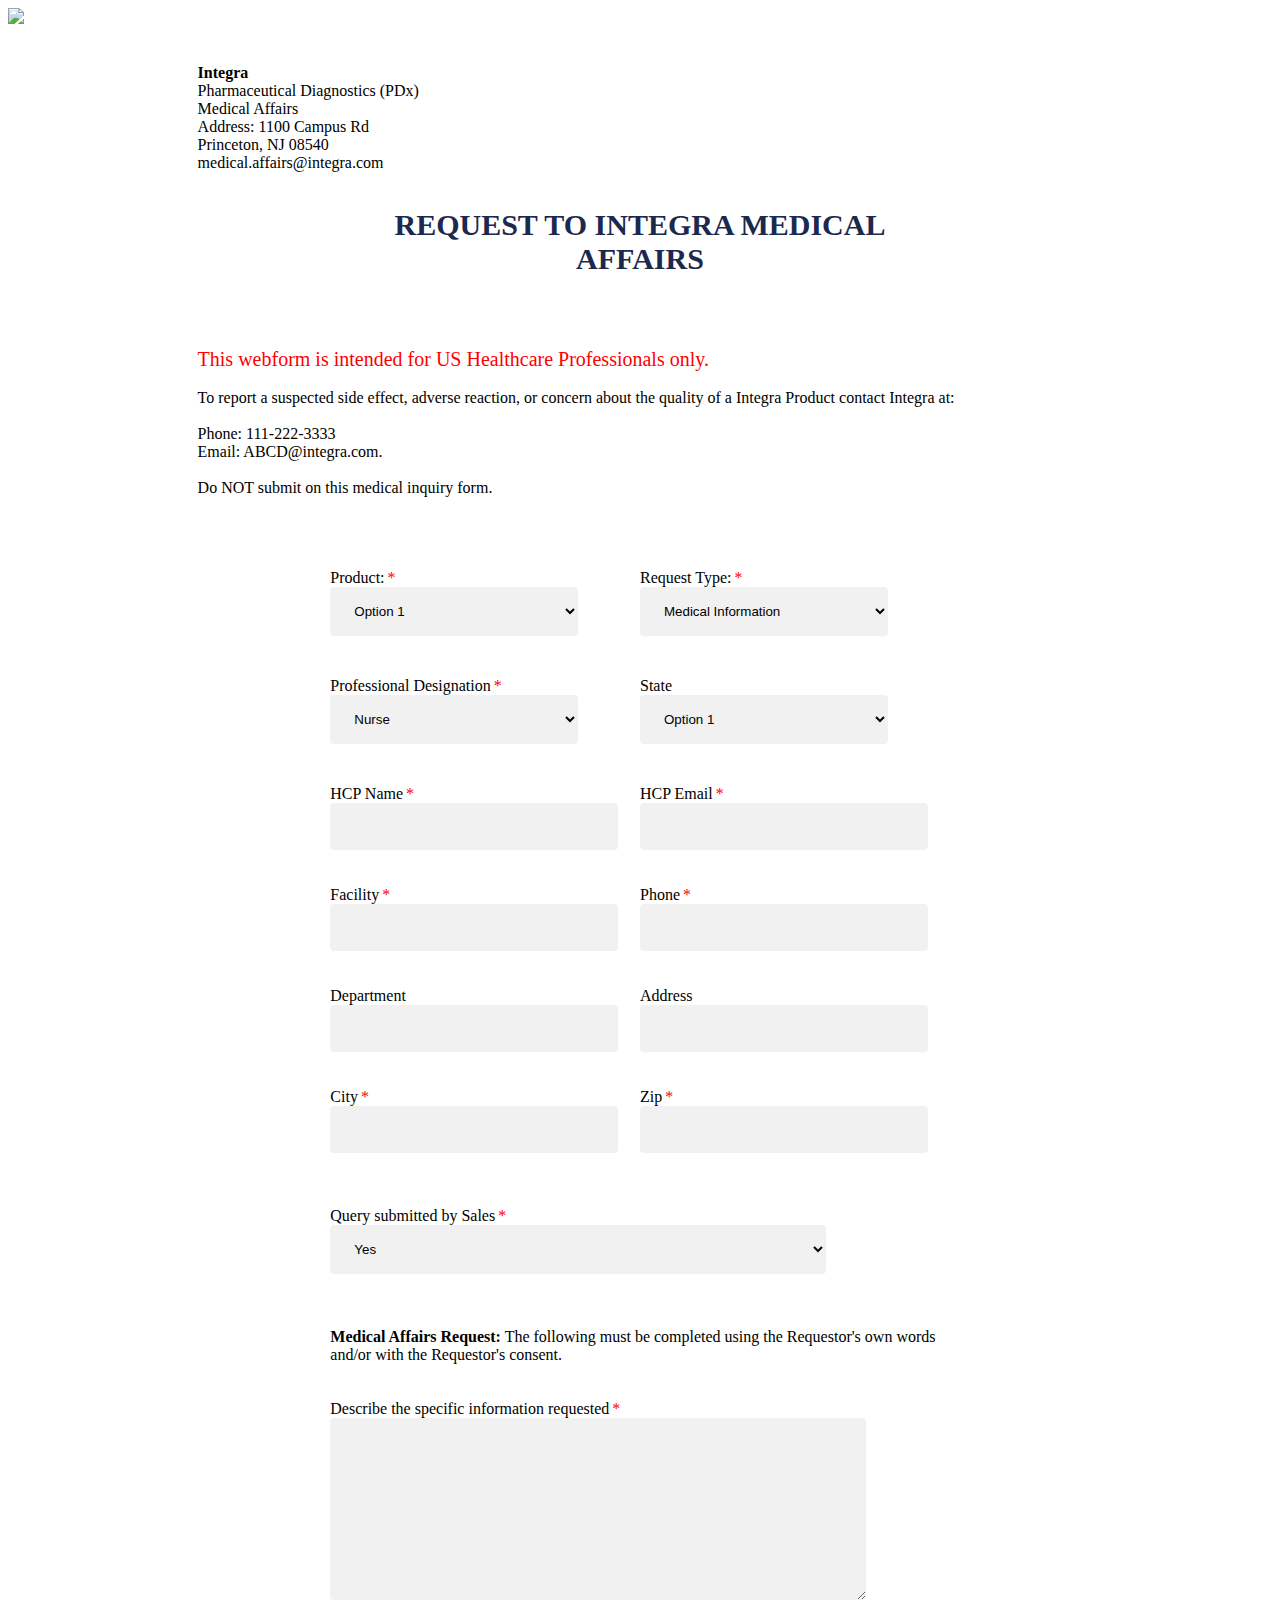
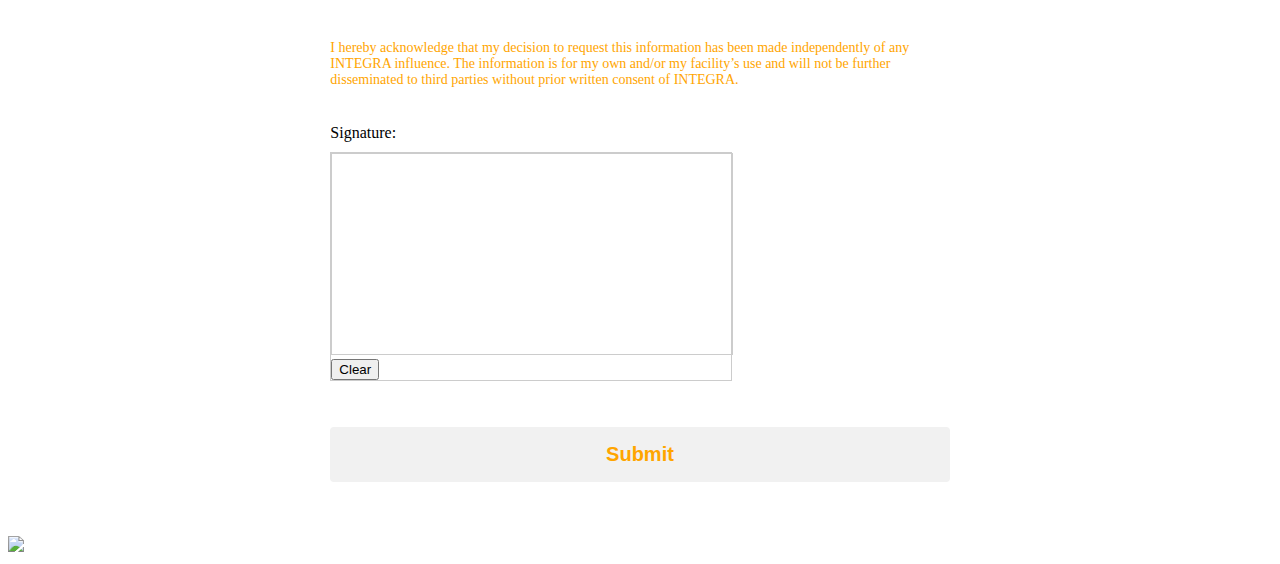
==== src/main/webapp/tikaxx.html @ 2e5fff74 "update" ====
<!DOCTYPE html>
<html lang="en">

<head>
<meta charset="UTF-8">
<meta name="viewport" content="width=device-width, initial-scale=1.0">
<title>Integra Form</title>
<!-- Include Signature Pad library -->
<script
	src="https://cdnjs.cloudflare.com/ajax/libs/signature_pad/1.5.3/signature_pad.min.js"></script>
<style>
#signature-pad {
	border: 1px solid #ccc;
	width: 100%;
	max-width: 400px;
	margin: 10px 0;
}

.signature-pad {
	position: relative;
}

.signature-pad canvas {
	border: 1px solid #ccc;
	width: 100%;
	max-width: 100%;
}

.center {
	margin: auto;
	width: 70%;
}

div.a {
	text-align: center;
}

div.a1 {
	text-align: center;
	color: #1b294e;
	font-size: 30px;
}

div.a2 {
	text-align: center;
	color: red;
	font-size: 20px;
}

div.b2 {
	text-align: left;
	color: red;
	font-size: 20px;
}

div.o {
	text-align: left;
	color: orange;
	font-size: 14px;
}

div.b {
	text-align: left;
}

div.c {
	text-align: right;
}

div.d {
	text-align: justify;
}

.left {
	float: left;
	width: 50%;
}

select {
	width: 80%;
	padding: 16px 20px;
	border: none;
	border-radius: 4px;
	background-color: #f1f1f1;
}

input {
	width: 80%;
	padding: 16px 20px;
	border: none;
	border-radius: 4px;
	background-color: #f1f1f1;
}

textarea {
	width: 80%;
	padding: 16px 20px;
	border: none;
	border-radius: 4px;
	background-color: #f1f1f1;
}

input.s {
	width: 100%;
	color: orange;
	font-weight: bold;
	font-size: 20px;
}

.mandatory__required {
	margin-left: 3px;
	color: red;
}

.error-message {
	color: red;
	font-size: 14px;
}
</style>
</head>

<body>
	<img src="https://sftp.tika.mobi/ftp/1.jpg" style="width: 100%;">
	<div class="center">
		<div class="b">
			<br>
			<br> <b>Integra</b><br> Pharmaceutical Diagnostics (PDx)<br>
			Medical Affairs<br> Address: 1100 Campus Rd<br> Princeton,
			NJ 08540<br> medical.affairs@integra.com<br>
		</div>
		<div class="center">
			<br>
			<br>
			<div class="a1">
				<b>REQUEST TO INTEGRA MEDICAL AFFAIRS</b>
			</div>
			<br>
			<br>
			<br>
			<br>
		</div>
		<div class="b2">This webform is intended for US Healthcare
			Professionals only.</div>
		<br> To report a suspected side effect, adverse reaction, or
		concern about the quality of a Integra Product contact Integra at:<br>
		<br> Phone: 111-222-3333 <br> Email: ABCD@integra.com. <br>
		<br>Do NOT submit on this medical inquiry form. <br>
		<br>
		<br>
		<br>
		<form action="/submit" method="post" class="center"
			id="healthCareForm">
			<br>
			<div class="left">
				<label for="geProduct">Product:<span
					class="mandatory__required" aria-hidden="true">*</span></label><br> <select
					id="geProduct" name="geProduct" required>
					<option value="option1">Option 1</option>
					<option value="option2">Option 2</option>
					<option value="option3">Option 3</option>
					<option value="option4">Option 4</option>
				</select> <span id="geProduct-error" class="error-message"></span>
			</div>
			<div class="left">
				<label for="requestType">Request Type:<span
					class="mandatory__required" aria-hidden="true">*</span></label><br> <select
					id="requestType" name="requestType">
					<option value="option1">Medical Information</option>
					<option value="option2">Applications Training</option>
					<option value="option3">Meeting with Medical Science
						Liaison</option>
				</select> <span id="requestType-error" class="error-message"></span>
			</div>
			<br>
			<br>
			<br> <br>
			<br>
			<br>
			<div class="left">
				<label for="professionalDesignation">Professional
					Designation<span class="mandatory__required" aria-hidden="true">*</span>
				</label><br> <select id="professionalDesignation"
					name="professionalDesignation">
					<option value="option1">Nurse</option>
					<option value="option2">Pharmacist</option>
					<option value="option3">Physician</option>
					<option value="option4">Other Healthcare Professional</option>
				</select> <span id="professionalDesignation-error" class="error-message"></span>
			</div>
			<div class="left">
				<label for="state">State</label><br> <select id="state"
					name="state">
					<option value="option1">Option 1</option>
					<option value="option2">Option 2</option>
					<option value="option3">Option 3</option>
					<option value="option4">Option 4</option>
				</select> <span id="state-error" class="error-message"></span>
			</div>
			<br>
			<br>
			<br> <br>
			<br>
			<br>
			<!-- Repeat the above code for dropdowns 2, 3, and 4 -->
			<div>
				<div class="left">
					<label for="hcpName">HCP Name<span
						class="mandatory__required" aria-hidden="true">*</span></label><br> <input
						type="text" id="hcpName" name="hcpName" maxlength="5" required>
					<span id="hcpName-error" class="error-message"></span>
				</div>
				<div class="left">
					<label for="hcpEmail">HCP Email<span
						class="mandatory__required" aria-hidden="true">*</span></label><br> <input
						type="email" id="hcpEmail" name="text1"> <span
						id="hcpEmail-error" class="error-message"><br>
					<br>
					<br>
				</div>
			</div>
			<div class="left">
				<label for="facilityAffiliation">Facility<span
					class="mandatory__required" aria-hidden="true">*</span></label><br> <input
					type="text" id="facilityAffiliation" name="facilityAffiliation">
				<span id="facilityAffiliation-error" class="error-message"></span>
			</div>
			<div class="left">
				<label for="phoneExtension">Phone<span
					class="mandatory__required" aria-hidden="true">*</span></label><br> <input
					type="tel" id="phoneExtension" name="phoneExtension"
					pattern="^[0-9\-]+$" required
					oninput="if(!this.value.match('^[0-9\-]+$')) this.value='';"
					maxlength='10' autocomplete='off' onkeyup="numbersonly(this)">
				<br>
				<br>
				<span id="phoneExtension-error" class="error-message"><br>
			</div>
			<div class="left">
				<label for="department">Department</label><br> <input
					type="text" id="department" name="department"><span
					id="department-error" class="error-message"></span>
			</div>
			<div class="left">
				<label for="address">Address</label><br> <input type="text"
					id="address" name="address"> <br>
				<br>
				<br>
			</div>
			<div class="left">
				<label for="city">City<span class="mandatory__required"
					aria-hidden="true">*</span></label><br> <input type="text" id="city"
					name="city"><span id="city-error" class="error-message"></span>
			</div>
			<div class="left">
				<label for="zip">Zip<span class="mandatory__required"
					aria-hidden="true">*</span></label><br> <input type="text" id="zip"
					name="zip" pattern="^[1-9][0-9]*$" required
					oninput="if(!this.value.match('^[1-9][0-9]*$'))this.value='';"
					maxlength='10' autocomplete='off' onkeyup="numbersonly(this)"><span
					id="zip-error" class="error-message"></span>
			</div>
			<br>&nbsp;
			<div>
				<br> <label for="querySubmitted"><br>Query
					submitted by Sales<span class="mandatory__required"
					aria-hidden="true">*</span></label><br> <select id="querySubmitted"
					name="querySubmitted">
					<option value="option1">Yes</option>
					<option value="option2">No</option>
				</select> <span id="querySubmitted-error" class="error-message"></span>
			</div>
			<br>
			<br>
			<br> <b>Medical Affairs Request:</b> The following must be
			completed using the Requestor's own words and/or with the Requestor's
			consent.<br>
			<br>
			<div>
				<br> <label for="message">Describe the specific
					information requested<span class="mandatory__required"
					aria-hidden="true">*</span>
				</label><br>
				<textarea id="message" name="message" rows="10" cols="30"></textarea>
				<span id="message-error" class="error-message"></span>
			</div>
			<br>&nbsp;<br>
			<div class="o">I hereby acknowledge that my decision to request
				this information has been made independently of any INTEGRA
				influence. The information is for my own and/or my facility&rsquo;s
				use and will not be further disseminated to third parties without
				prior written consent of INTEGRA.</div>
			<br>&nbsp;<br> <label for="signature">Signature:</label>
			<div id="signature-pad" class="signature-pad">
				<canvas></canvas>
				<button type="button" id="clear-signature">Clear</button>
				<input type="hidden" name="signature_data" id="signature_data">
				<br>
			</div>
			<br>&nbsp;<br> <input type="submit" value="Submit"
				class="s" id="submitBtn">
			<script>
            function numbersonly(input) {
                var filter = /[^0-9]/g;
                input.value = input.value.replace(filter, "");
            }
            
            // Initialize Signature Pad
            var canvas = document.querySelector("canvas");
            var signaturePad = new SignaturePad(canvas);
            
            // Clear Signature
            document.getElementById("clear-signature").addEventListener("click", function () {
                signaturePad.clear();
            });
            
            // Get signature data on form submit
            document.getElementById("submitBtn").addEventListener("click", function (event) {
                event.preventDefault();
                // removeErrorMessages();
                // Validation checks
                if (!validateForm()) {
                    return;
                }
            		const signatureCanvas = document.querySelector("canvas");
            		const signatureData = signaturePad.toDataURL();
                const formData = {
					//newSignatureData : signatureData;
                	productName: document.getElementById("geProduct").value,
                    designation: document.getElementById("professionalDesignation").value,
                    hcpEmail: document.getElementById("hcpEmail").value,
                    phone: document.getElementById("phoneExtension").value,
                    address: document.getElementById("address").value,
                    state: document.getElementById("state").value,
                    querySubmit: document.getElementById("querySubmitted").value,
                    medAffReqCat: document.getElementById("requestType").value,
                    hcpName: document.getElementById("hcpName").value,
                    facility: document.getElementById("facilityAffiliation").value,
                    department: document.getElementById("department").value,
                    city: document.getElementById("city").value,
                    zip: document.getElementById("zip").value,
                    description: document.getElementById("message").value,
					signature: signatureData,
                };
                console.log(formData);
                fetch("http://localhost:9090/api/v1/medAffair/add", {
                    method: "POST",
                    headers: {
                        "Content-Type": "application/json",
                    },
                    body: JSON.stringify(formData),
                })
                    .then((response) => {
                        if (!response.ok) {
                            throw new Error(`HTTP error! Status: ${response.status}`);
                        }
                        return response.json();
                    })
                    .then((data) => {
                        if (data.status === "ok" && data.message === "User Created Successfully") {
                            console.log("User created successfully");
                        } else {
                            throw new Error("Unexpected server response");
                        }
                    })
                    .catch((error) => {
                        console.error("Error:", error.message);
                    });
            });
            
            // Validation function
            function validateForm() {
                 removeErrorMessages(); // Clear existing error messages
                const mandatoryFields = [
                    "geProduct",
                    "requestType",
                    "professionalDesignation",
                    "hcpName",
                    "hcpEmail",
                    "facilityAffiliation",
                    "phoneExtension",
                    "city",
                    "zip",
                    "querySubmitted",
                    "message",
                ];
                let isValid = true;
            
                for (const fieldId of mandatoryFields) {
                    const field = document.getElementById(fieldId);
                    const errorSpan = document.getElementById(`${fieldId}-error`);
            
                    if (!field.value.trim()) {
                        displayErrorMessage(errorSpan, `${getFieldLabel(fieldId)} is a mandatory field and cannot be empty.`);
                        isValid = false;
                    }
                }
            
                const emailRegex = /^[^\s@]+@[^\s@]+\.[^\s@]+$/;
                const hcpEmail = document.getElementById("hcpEmail").value;
                const emailErrorSpan = document.getElementById("hcpEmail-error");
                if (!emailRegex.test(hcpEmail)) {
                    displayErrorMessage(emailErrorSpan, "Invalid email format in HCP Email field.");
                    isValid = false;
                }
            
                const phoneRegex = /^[0-9]{10}$/;
                const phoneExtension = document.getElementById("phoneExtension").value;
                const phoneErrorSpan = document.getElementById("phoneExtension-error");
                if (!phoneRegex.test(phoneExtension)) {
                    displayErrorMessage(phoneErrorSpan, "Invalid phone format in Phone field.");
                    isValid = false;
                }
            
                return isValid;
            }
            
            // Function to display error message
             function displayErrorMessage(element, message) {
                    if (element) {
                        element.textContent = message;
                        element.style.display = "block";
                    } else {
                        console.error("Element is null or undefined");
                    }
                }
            
                // Function to remove error messages
                function removeErrorMessages() {
                    const errorSpans = document.querySelectorAll('.error-message');
                    errorSpans.forEach(span => span.textContent = '');
                }
            
                // Function to get field label
                function getFieldLabel(fieldId) {
                    const labelElement = document.querySelector(`label[for="${fieldId}"]`);
                    return labelElement ? labelElement.textContent : fieldId;
                }
         </script>
		</form>
		<br>
		<br>
		<br>
	</div>
	<img src="https://sftp.tika.mobi/ftp/2.jpg" style="width: 100%;">
</body>

</html>
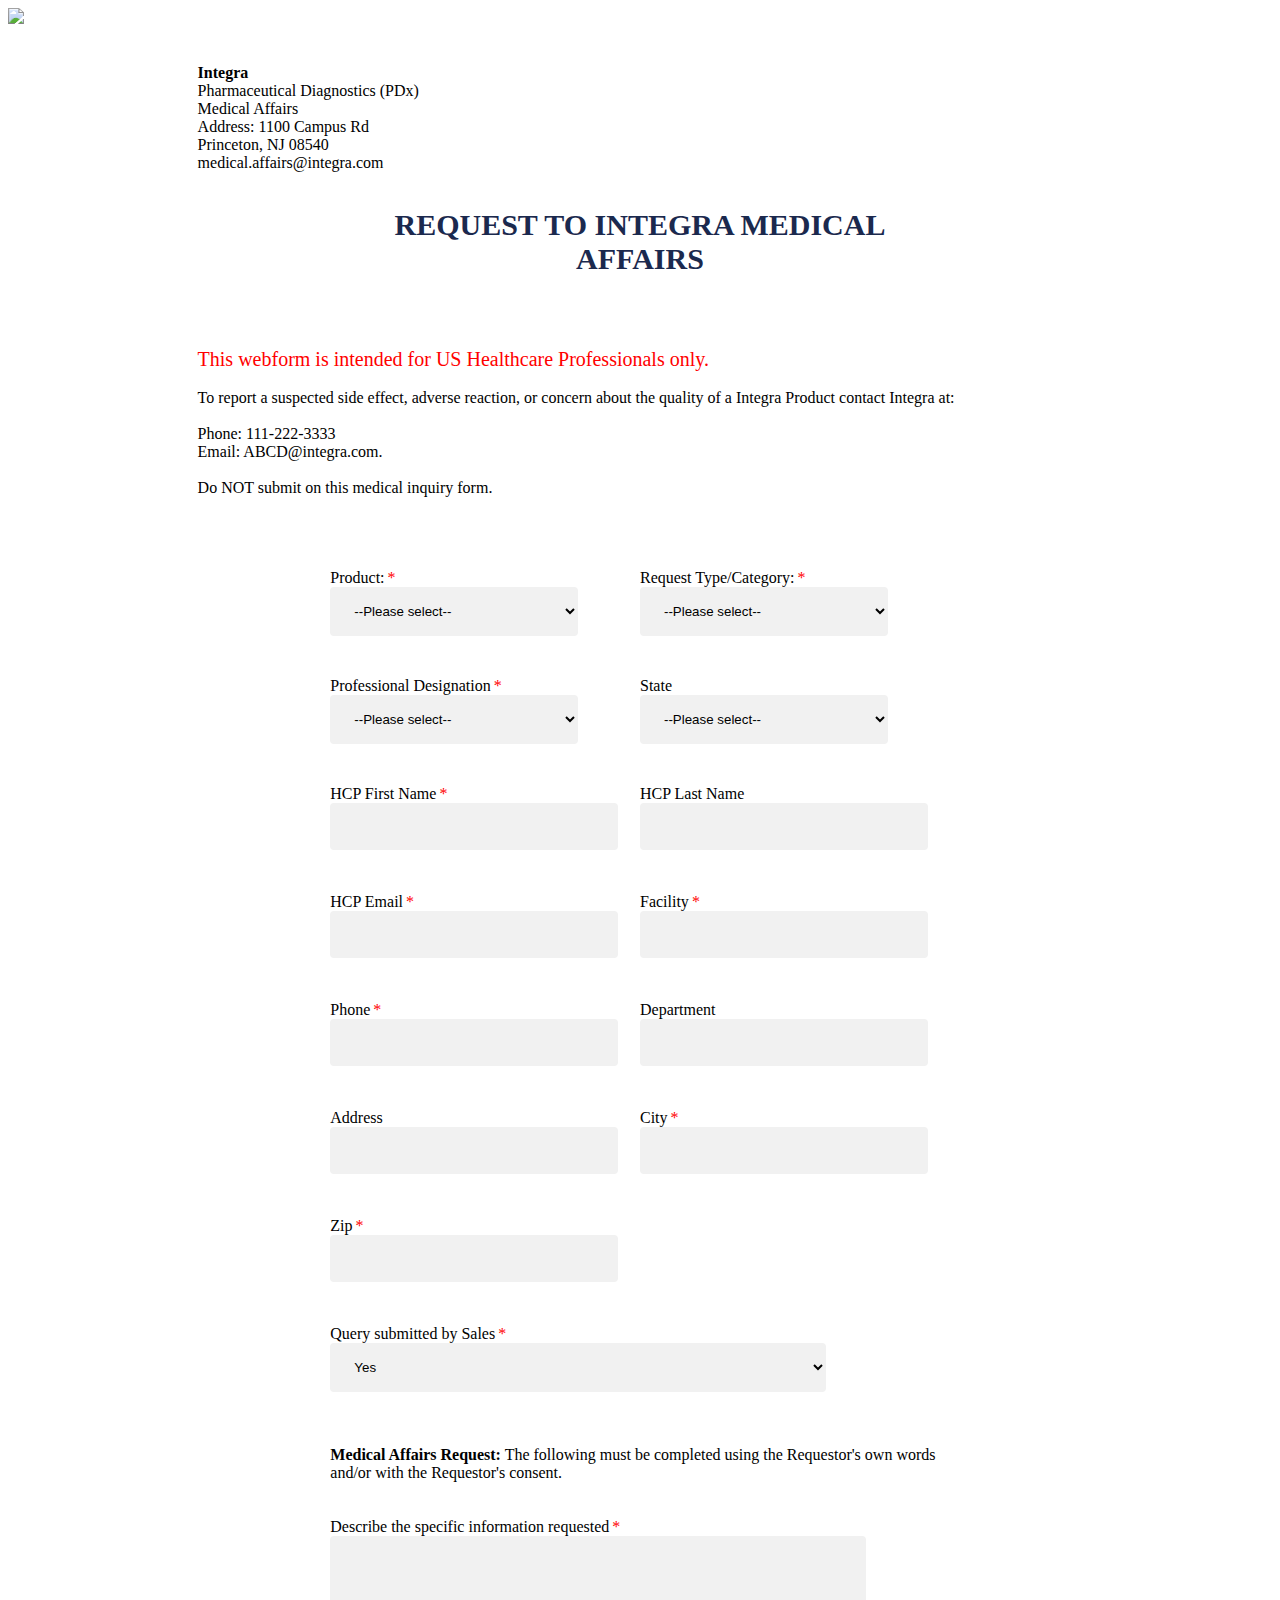
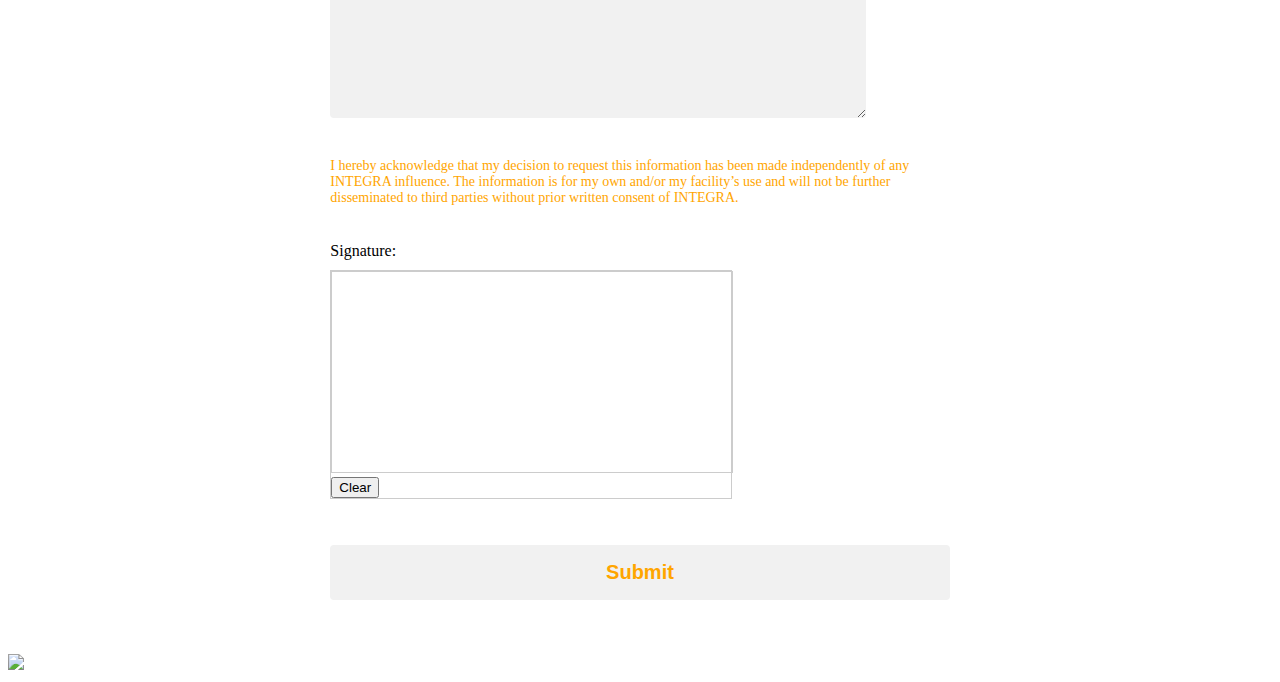
==== commit 39b94773: "updated" ====
--- a/src/main/webapp/tikaxx.html
+++ b/src/main/webapp/tikaxx.html
@@ -2,121 +2,121 @@
 <html lang="en">
 
 <head>
-<meta charset="UTF-8">
-<meta name="viewport" content="width=device-width, initial-scale=1.0">
-<title>Integra Form</title>
-<!-- Include Signature Pad library -->
-<script
-	src="https://cdnjs.cloudflare.com/ajax/libs/signature_pad/1.5.3/signature_pad.min.js"></script>
-<style>
-#signature-pad {
-	border: 1px solid #ccc;
-	width: 100%;
-	max-width: 400px;
-	margin: 10px 0;
-}
-
-.signature-pad {
-	position: relative;
-}
-
-.signature-pad canvas {
-	border: 1px solid #ccc;
-	width: 100%;
-	max-width: 100%;
-}
-
-.center {
-	margin: auto;
-	width: 70%;
-}
-
-div.a {
-	text-align: center;
-}
-
-div.a1 {
-	text-align: center;
-	color: #1b294e;
-	font-size: 30px;
-}
-
-div.a2 {
-	text-align: center;
-	color: red;
-	font-size: 20px;
-}
-
-div.b2 {
-	text-align: left;
-	color: red;
-	font-size: 20px;
-}
-
-div.o {
-	text-align: left;
-	color: orange;
-	font-size: 14px;
-}
-
-div.b {
-	text-align: left;
-}
-
-div.c {
-	text-align: right;
-}
-
-div.d {
-	text-align: justify;
-}
-
-.left {
-	float: left;
-	width: 50%;
-}
-
-select {
-	width: 80%;
-	padding: 16px 20px;
-	border: none;
-	border-radius: 4px;
-	background-color: #f1f1f1;
-}
-
-input {
-	width: 80%;
-	padding: 16px 20px;
-	border: none;
-	border-radius: 4px;
-	background-color: #f1f1f1;
-}
-
-textarea {
-	width: 80%;
-	padding: 16px 20px;
-	border: none;
-	border-radius: 4px;
-	background-color: #f1f1f1;
-}
-
-input.s {
-	width: 100%;
-	color: orange;
-	font-weight: bold;
-	font-size: 20px;
-}
-
-.mandatory__required {
-	margin-left: 3px;
-	color: red;
-}
-
-.error-message {
-	color: red;
-	font-size: 14px;
-}
-</style>
+	<meta charset="UTF-8">
+	<meta name="viewport" content="width=device-width, initial-scale=1.0">
+	<title>Integra Form</title>
+	<!-- Include Signature Pad library -->
+	<script src="https://cdnjs.cloudflare.com/ajax/libs/signature_pad/1.5.3/signature_pad.min.js"></script>
+	<style>
+
+		#signature-pad {
+			border: 1px solid #ccc;
+			width: 100%;
+			max-width: 400px;
+			margin: 10px 0;
+		}
+
+		.signature-pad {
+			position: relative;
+		}
+
+		.signature-pad canvas {
+			border: 1px solid #ccc;
+			width: 100%;
+			max-width: 100%;
+		}
+
+		.center {
+			margin: auto;
+			width: 70%;
+		}
+
+		div.a {
+			text-align: center;
+		}
+
+		div.a1 {
+			text-align: center;
+			color: #1b294e;
+			font-size: 30px;
+		}
+
+		div.a2 {
+			text-align: center;
+			color: red;
+			font-size: 20px;
+		}
+
+		div.b2 {
+			text-align: left;
+			color: red;
+			font-size: 20px;
+		}
+
+		div.o {
+			text-align: left;
+			color: orange;
+			font-size: 14px;
+		}
+
+		div.b {
+			text-align: left;
+		}
+
+		div.c {
+			text-align: right;
+		}
+
+		div.d {
+			text-align: justify;
+		}
+
+		.left {
+			float: left;
+			width: 50%;
+		}
+
+		select {
+			width: 80%;
+			padding: 16px 20px;
+			border: none;
+			border-radius: 4px;
+			background-color: #f1f1f1;
+		}
+
+		input {
+			width: 80%;
+			padding: 16px 20px;
+			border: none;
+			border-radius: 4px;
+			background-color: #f1f1f1;
+		}
+
+		textarea {
+			width: 80%;
+			padding: 16px 20px;
+			border: none;
+			border-radius: 4px;
+			background-color: #f1f1f1;
+		}
+
+		input.s {
+			width: 100%;
+			color: orange;
+			font-weight: bold;
+			font-size: 20px;
+		}
+
+		.mandatory__required {
+			margin-left: 3px;
+			color: red;
+		}
+
+		.error-message {
+			color: red;
+			font-size: 14px;
+		}
+	</style>
 </head>
 
 <body>
@@ -148,26 +148,31 @@
 		<br>
 		<br>
 		<br>
-		<form action="/submit" method="post" class="center"
-			id="healthCareForm">
+		<form action="/submit" method="post" class="center" autocomplete="off" id="healthCareForm">
 			<br>
 			<div class="left">
-				<label for="geProduct">Product:<span
-					class="mandatory__required" aria-hidden="true">*</span></label><br> <select
-					id="geProduct" name="geProduct" required>
-					<option value="option1">Option 1</option>
-					<option value="option2">Option 2</option>
-					<option value="option3">Option 3</option>
-					<option value="option4">Option 4</option>
+				<label for="geProduct">Product:<span class="mandatory__required" aria-hidden="true">*</span></label><br>
+				<select id="geProduct" name="geProduct" required>
+				<option value="">--Please select--</option>
+					<option value="Ceretec">Ceretec</option>
+					<option value="AdreView">AdreView</option>
+					<option value="Cerianna">Cerianna</option>
+					<option value="Clariscan">Clariscan</option>
+					<option value="DaTQUANT">DaTQUANT</option>
+					<option value="DaTscan">DaTscan</option>
+					<option value="DMSA">DMSA</option>
+					<option value="Fastlab">Fastlab</option>
+					<option value="Indium 111">Indium 111</option>
 				</select> <span id="geProduct-error" class="error-message"></span>
 			</div>
 			<div class="left">
-				<label for="requestType">Request Type:<span
-					class="mandatory__required" aria-hidden="true">*</span></label><br> <select
-					id="requestType" name="requestType">
-					<option value="option1">Medical Information</option>
-					<option value="option2">Applications Training</option>
-					<option value="option3">Meeting with Medical Science
+				<label for="requestType">Request Type/Category:<span class="mandatory__required"
+						aria-hidden="true">*</span></label><br> <select id="requestType" name="requestType">
+						<option value="">--Please select--</option>
+					<option value="Medical Information">Medical Information</option>
+					<option value="Applications Training">Applications Training</option>
+					<option value="Meeting with Medical Science
+						Liaison">Meeting with Medical Science
 						Liaison</option>
 				</select> <span id="requestType-error" class="error-message"></span>
 			</div>
@@ -179,21 +184,21 @@
 			<div class="left">
 				<label for="professionalDesignation">Professional
 					Designation<span class="mandatory__required" aria-hidden="true">*</span>
-				</label><br> <select id="professionalDesignation"
-					name="professionalDesignation">
-					<option value="option1">Nurse</option>
-					<option value="option2">Pharmacist</option>
-					<option value="option3">Physician</option>
-					<option value="option4">Other Healthcare Professional</option>
+				</label><br> <select id="professionalDesignation" name="professionalDesignation">
+				<option value="">--Please select--</option>
+					<option value="Nurse">Nurse</option>
+					<option value="Pharmacist">Pharmacist</option>
+					<option value="Physician">Physician</option>
+					<option value="Other Healthcare Professional">Other Healthcare Professional</option>
 				</select> <span id="professionalDesignation-error" class="error-message"></span>
 			</div>
 			<div class="left">
-				<label for="state">State</label><br> <select id="state"
-					name="state">
-					<option value="option1">Option 1</option>
-					<option value="option2">Option 2</option>
-					<option value="option3">Option 3</option>
-					<option value="option4">Option 4</option>
+				<label for="state">State</label><br> <select id="state" name="state">
+				<option value="">--Please select--</option>
+					<option value="Alaska">Alaska</option>
+					<option value="California">California</option>
+					<option value="Colorado">Colorado</option>
+					<option value="Georgia">Georgia</option>
 				</select> <span id="state-error" class="error-message"></span>
 			</div>
 			<br>
@@ -201,72 +206,97 @@
 			<br> <br>
 			<br>
 			<br>
-			<!-- Repeat the above code for dropdowns 2, 3, and 4 -->
-			<div>
-				<div class="left">
-					<label for="hcpName">HCP Name<span
-						class="mandatory__required" aria-hidden="true">*</span></label><br> <input
-						type="text" id="hcpName" name="hcpName" maxlength="5" required>
+			<div>
+				<div class="left">
+					<label for="hcpName">HCP First Name<span class="mandatory__required"
+							aria-hidden="true">*</span></label><br> <input type="text" id="hcpName" name="hcpName"
+						maxlength="5" required>
 					<span id="hcpName-error" class="error-message"></span>
 				</div>
 				<div class="left">
-					<label for="hcpEmail">HCP Email<span
-						class="mandatory__required" aria-hidden="true">*</span></label><br> <input
-						type="email" id="hcpEmail" name="text1"> <span
-						id="hcpEmail-error" class="error-message"><br>
-					<br>
-					<br>
-				</div>
-			</div>
-			<div class="left">
-				<label for="facilityAffiliation">Facility<span
-					class="mandatory__required" aria-hidden="true">*</span></label><br> <input
-					type="text" id="facilityAffiliation" name="facilityAffiliation">
-				<span id="facilityAffiliation-error" class="error-message"></span>
-			</div>
-			<div class="left">
-				<label for="phoneExtension">Phone<span
-					class="mandatory__required" aria-hidden="true">*</span></label><br> <input
-					type="tel" id="phoneExtension" name="phoneExtension"
-					pattern="^[0-9\-]+$" required
-					oninput="if(!this.value.match('^[0-9\-]+$')) this.value='';"
-					maxlength='10' autocomplete='off' onkeyup="numbersonly(this)">
+					<label for="hcpLastName">HCP Last Name</label><br> <input type="text" id="hcpLastName" name="hcpLastName"
+						maxlength="5" required>
+				</div>
+			</div>
+			<br>
+			<br>
+			<br> <br>
+			<br>
+			<br>
+			<div>
+				<div class="left">
+					<label for="hcpEmail">HCP Email<span class="mandatory__required"
+							aria-hidden="true">*</span></label><br> <input type="email" id="hcpEmail" name="text1">
+					<span id="hcpEmail-error" class="error-message"></span><br>
+					<br>
+					<br>
+				</div>
+				<div class="left">
+					<label for="facilityAffiliation">Facility<span class="mandatory__required"
+							aria-hidden="true">*</span></label><br> <input type="text" id="facilityAffiliation"
+						name="facilityAffiliation">
+					<span id="facilityAffiliation-error" class="error-message"></span>
+				</div>
+			</div>
 				<br>
+			<br>
+			<br> <br>
+			<br>
+			<br>
+			<div>
+				<div class="left">
+					<label for="phoneExtension">Phone<span class="mandatory__required"
+							aria-hidden="true">*</span></label><br> <input type="tel" id="phoneExtension"
+						name="phoneExtension" pattern="^[0-9\-]+$" required
+						oninput="if(!this.value.match('^[0-9\-]+$')) this.value='';" maxlength='10' autocomplete='off'
+						onkeyup="numbersonly(this)">
+					<br>
+					<br>
+					<span id="phoneExtension-error" class="error-message"><br>
+				</div>
+				<div class="left">
+					<label for="department">Department</label><br> <input type="text" id="department"
+						name="department"><span id="department-error" class="error-message"></span>
+				</div>
+			</div>
 				<br>
-				<span id="phoneExtension-error" class="error-message"><br>
-			</div>
-			<div class="left">
-				<label for="department">Department</label><br> <input
-					type="text" id="department" name="department"><span
-					id="department-error" class="error-message"></span>
-			</div>
-			<div class="left">
-				<label for="address">Address</label><br> <input type="text"
-					id="address" name="address"> <br>
+			<br>
+			<br> <br>
+			<br>
+			<br>
+			<div>
+				<div class="left">
+					<label for="address">Address</label><br> <input type="text" id="address" name="address"> <br>
+					<br>
+					<br>
+				</div>
+				<div class="left">
+					<label for="city">City<span class="mandatory__required" aria-hidden="true">*</span></label><br>
+					<input type="text" id="city" name="city"><span id="city-error" class="error-message"></span>
+				</div>
+			</div>
 				<br>
+			<br>
+			<br> <br>
+			<br>
+			<br>
+			<div>
+				<div class="left">
+					<label for="zip">Zip<span class="mandatory__required" aria-hidden="true">*</span></label><br> <input
+						type="text" id="zip" name="zip" pattern="^[1-9][0-9]*$" required
+						oninput="if(!this.value.match('^[1-9][0-9]*$'))this.value='';" maxlength='10' autocomplete='off'
+						onkeyup="numbersonly(this)"><span id="zip-error" class="error-message"></span>
+				</div>
+			</div>
 				<br>
-			</div>
-			<div class="left">
-				<label for="city">City<span class="mandatory__required"
-					aria-hidden="true">*</span></label><br> <input type="text" id="city"
-					name="city"><span id="city-error" class="error-message"></span>
-			</div>
-			<div class="left">
-				<label for="zip">Zip<span class="mandatory__required"
-					aria-hidden="true">*</span></label><br> <input type="text" id="zip"
-					name="zip" pattern="^[1-9][0-9]*$" required
-					oninput="if(!this.value.match('^[1-9][0-9]*$'))this.value='';"
-					maxlength='10' autocomplete='off' onkeyup="numbersonly(this)"><span
-					id="zip-error" class="error-message"></span>
-			</div>
+			<br>
 			<br>&nbsp;
 			<div>
 				<br> <label for="querySubmitted"><br>Query
-					submitted by Sales<span class="mandatory__required"
-					aria-hidden="true">*</span></label><br> <select id="querySubmitted"
-					name="querySubmitted">
-					<option value="option1">Yes</option>
-					<option value="option2">No</option>
+					submitted by Sales<span class="mandatory__required" aria-hidden="true">*</span></label><br> <select
+					id="querySubmitted" name="querySubmitted">
+					<option value="Yes">Yes</option>
+					<option value="No">No</option>
 				</select> <span id="querySubmitted-error" class="error-message"></span>
 			</div>
 			<br>
@@ -277,8 +307,7 @@
 			<br>
 			<div>
 				<br> <label for="message">Describe the specific
-					information requested<span class="mandatory__required"
-					aria-hidden="true">*</span>
+					information requested<span class="mandatory__required" aria-hidden="true">*</span>
 				</label><br>
 				<textarea id="message" name="message" rows="10" cols="30"></textarea>
 				<span id="message-error" class="error-message"></span>
@@ -296,146 +325,148 @@
 				<input type="hidden" name="signature_data" id="signature_data">
 				<br>
 			</div>
-			<br>&nbsp;<br> <input type="submit" value="Submit"
-				class="s" id="submitBtn">
+			<br>&nbsp;<br> <input type="submit" value="Submit" class="s" id="submitBtn">
 			<script>
-            function numbersonly(input) {
-                var filter = /[^0-9]/g;
-                input.value = input.value.replace(filter, "");
-            }
-            
-            // Initialize Signature Pad
-            var canvas = document.querySelector("canvas");
-            var signaturePad = new SignaturePad(canvas);
-            
-            // Clear Signature
-            document.getElementById("clear-signature").addEventListener("click", function () {
-                signaturePad.clear();
-            });
-            
-            // Get signature data on form submit
-            document.getElementById("submitBtn").addEventListener("click", function (event) {
-                event.preventDefault();
-                // removeErrorMessages();
-                // Validation checks
-                if (!validateForm()) {
-                    return;
-                }
-            		const signatureCanvas = document.querySelector("canvas");
-            		const signatureData = signaturePad.toDataURL();
-                const formData = {
-					//newSignatureData : signatureData;
-                	productName: document.getElementById("geProduct").value,
-                    designation: document.getElementById("professionalDesignation").value,
-                    hcpEmail: document.getElementById("hcpEmail").value,
-                    phone: document.getElementById("phoneExtension").value,
-                    address: document.getElementById("address").value,
-                    state: document.getElementById("state").value,
-                    querySubmit: document.getElementById("querySubmitted").value,
-                    medAffReqCat: document.getElementById("requestType").value,
-                    hcpName: document.getElementById("hcpName").value,
-                    facility: document.getElementById("facilityAffiliation").value,
-                    department: document.getElementById("department").value,
-                    city: document.getElementById("city").value,
-                    zip: document.getElementById("zip").value,
-                    description: document.getElementById("message").value,
-					signature: signatureData,
-                };
-                console.log(formData);
-                fetch("http://localhost:9090/api/v1/medAffair/add", {
-                    method: "POST",
-                    headers: {
-                        "Content-Type": "application/json",
-                    },
-                    body: JSON.stringify(formData),
-                })
-                    .then((response) => {
-                        if (!response.ok) {
-                            throw new Error(`HTTP error! Status: ${response.status}`);
-                        }
-                        return response.json();
-                    })
-                    .then((data) => {
-                        if (data.status === "ok" && data.message === "User Created Successfully") {
-                            console.log("User created successfully");
-                        } else {
-                            throw new Error("Unexpected server response");
-                        }
-                    })
-                    .catch((error) => {
-                        console.error("Error:", error.message);
-                    });
-            });
-            
-            // Validation function
-            function validateForm() {
-                 removeErrorMessages(); // Clear existing error messages
-                const mandatoryFields = [
-                    "geProduct",
-                    "requestType",
-                    "professionalDesignation",
-                    "hcpName",
-                    "hcpEmail",
-                    "facilityAffiliation",
-                    "phoneExtension",
-                    "city",
-                    "zip",
-                    "querySubmitted",
-                    "message",
-                ];
-                let isValid = true;
-            
-                for (const fieldId of mandatoryFields) {
-                    const field = document.getElementById(fieldId);
-                    const errorSpan = document.getElementById(`${fieldId}-error`);
-            
-                    if (!field.value.trim()) {
-                        displayErrorMessage(errorSpan, `${getFieldLabel(fieldId)} is a mandatory field and cannot be empty.`);
-                        isValid = false;
-                    }
-                }
-            
-                const emailRegex = /^[^\s@]+@[^\s@]+\.[^\s@]+$/;
-                const hcpEmail = document.getElementById("hcpEmail").value;
-                const emailErrorSpan = document.getElementById("hcpEmail-error");
-                if (!emailRegex.test(hcpEmail)) {
-                    displayErrorMessage(emailErrorSpan, "Invalid email format in HCP Email field.");
-                    isValid = false;
-                }
-            
-                const phoneRegex = /^[0-9]{10}$/;
-                const phoneExtension = document.getElementById("phoneExtension").value;
-                const phoneErrorSpan = document.getElementById("phoneExtension-error");
-                if (!phoneRegex.test(phoneExtension)) {
-                    displayErrorMessage(phoneErrorSpan, "Invalid phone format in Phone field.");
-                    isValid = false;
-                }
-            
-                return isValid;
-            }
-            
-            // Function to display error message
-             function displayErrorMessage(element, message) {
-                    if (element) {
-                        element.textContent = message;
-                        element.style.display = "block";
-                    } else {
-                        console.error("Element is null or undefined");
-                    }
-                }
-            
-                // Function to remove error messages
-                function removeErrorMessages() {
-                    const errorSpans = document.querySelectorAll('.error-message');
-                    errorSpans.forEach(span => span.textContent = '');
-                }
-            
-                // Function to get field label
-                function getFieldLabel(fieldId) {
-                    const labelElement = document.querySelector(`label[for="${fieldId}"]`);
-                    return labelElement ? labelElement.textContent : fieldId;
-                }
-         </script>
+				function numbersonly(input) {
+					var filter = /[^0-9]/g;
+					input.value = input.value.replace(filter, "");
+				}
+
+				// Initialize Signature Pad
+				var canvas = document.querySelector("canvas");
+				var signaturePad = new SignaturePad(canvas);
+
+				// Clear Signature
+				document.getElementById("clear-signature").addEventListener("click", function () {
+					signaturePad.clear();
+				});
+
+				// Get signature data on form submit
+				document.getElementById("submitBtn").addEventListener("click", function (event) {
+					event.preventDefault();
+					// removeErrorMessages();
+					// Validation checks
+					if (!validateForm()) {
+						return;
+					}
+					const signatureCanvas = document.querySelector("canvas");
+					const signatureData = signaturePad.toDataURL();
+					const formData = {
+						//newSignatureData : signatureData;
+						productName: document.getElementById("geProduct").value,
+						designation: document.getElementById("professionalDesignation").value,
+						hcpEmail: document.getElementById("hcpEmail").value,
+						phone: document.getElementById("phoneExtension").value,
+						address: document.getElementById("address").value,
+						state: document.getElementById("state").value,
+						querySubmit: document.getElementById("querySubmitted").value,
+						medAffReqCat: document.getElementById("requestType").value,
+						hcpFirstName: document.getElementById("hcpName").value,
+						hcpLastName: document.getElementById("hcpLastName").value,
+						facility: document.getElementById("facilityAffiliation").value,
+						department: document.getElementById("department").value,
+						city: document.getElementById("city").value,
+						zip: document.getElementById("zip").value,
+						description: document.getElementById("message").value,
+						signature: signatureData,
+					};
+					console.log(formData);
+					fetch("http://localhost:9090/api/v1/medAffair/add", {
+						method: "POST",
+						headers: {
+							"Content-Type": "application/json",
+						},
+						body: JSON.stringify(formData),
+					})
+						.then((response) => {
+							if (!response.ok) {
+								throw new Error(`HTTP error! Status: ${response.status}`);
+							}
+							alert("successfully submit")
+							location.reload();
+							return response.text();
+						})
+						.then((data) => {
+							if (data.status === "ok" && data.message === "User Created Successfully") {
+								console.log("User created successfully");
+							} else {
+								throw new Error("Unexpected server response");
+							}
+						})
+						.catch((error) => {
+							console.error("Error:", error.message);
+						});
+				});
+
+				// Validation function
+				function validateForm() {
+					removeErrorMessages(); // Clear existing error messages
+					const mandatoryFields = [
+						"geProduct",
+						"requestType",
+						"professionalDesignation",
+						"hcpName",
+						"hcpEmail",
+						"facilityAffiliation",
+						"phoneExtension",
+						"city",
+						"zip",
+						"querySubmitted",
+						"message",
+					];
+					let isValid = true;
+
+					for (const fieldId of mandatoryFields) {
+						const field = document.getElementById(fieldId);
+						const errorSpan = document.getElementById(`${fieldId}-error`);
+
+						if (!field.value.trim()) {
+							displayErrorMessage(errorSpan, `${getFieldLabel(fieldId)} is a mandatory field and cannot be empty.`);
+							isValid = false;
+						}
+					}
+
+					const emailRegex = /^[^\s@]+@[^\s@]+\.[^\s@]+$/;
+					const hcpEmail = document.getElementById("hcpEmail").value;
+					const emailErrorSpan = document.getElementById("hcpEmail-error");
+					if (!emailRegex.test(hcpEmail)) {
+						displayErrorMessage(emailErrorSpan, "Invalid email format in HCP Email field.");
+						isValid = false;
+					}
+
+					const phoneRegex = /^[0-9]+$/;
+					const phoneExtension = document.getElementById("phoneExtension").value;
+					const phoneErrorSpan = document.getElementById("phoneExtension-error");
+					if (!phoneRegex.test(phoneExtension)) {
+						displayErrorMessage(phoneErrorSpan, "Invalid phone format in Phone field.");
+						isValid = false;
+					}
+
+					return isValid;
+				}
+
+				// Function to display error message
+				function displayErrorMessage(element, message) {
+					if (element) {
+						element.textContent = message;
+						element.style.display = "block";
+					} else {
+						console.error("Element is null or undefined");
+					}
+				}
+
+				// Function to remove error messages
+				function removeErrorMessages() {
+					const errorSpans = document.querySelectorAll('.error-message');
+					errorSpans.forEach(span => span.textContent = '');
+				}
+
+				// Function to get field label
+				function getFieldLabel(fieldId) {
+					const labelElement = document.querySelector(`label[for="${fieldId}"]`);
+					return labelElement ? labelElement.textContent : fieldId;
+				}
+			</script>
 		</form>
 		<br>
 		<br>
